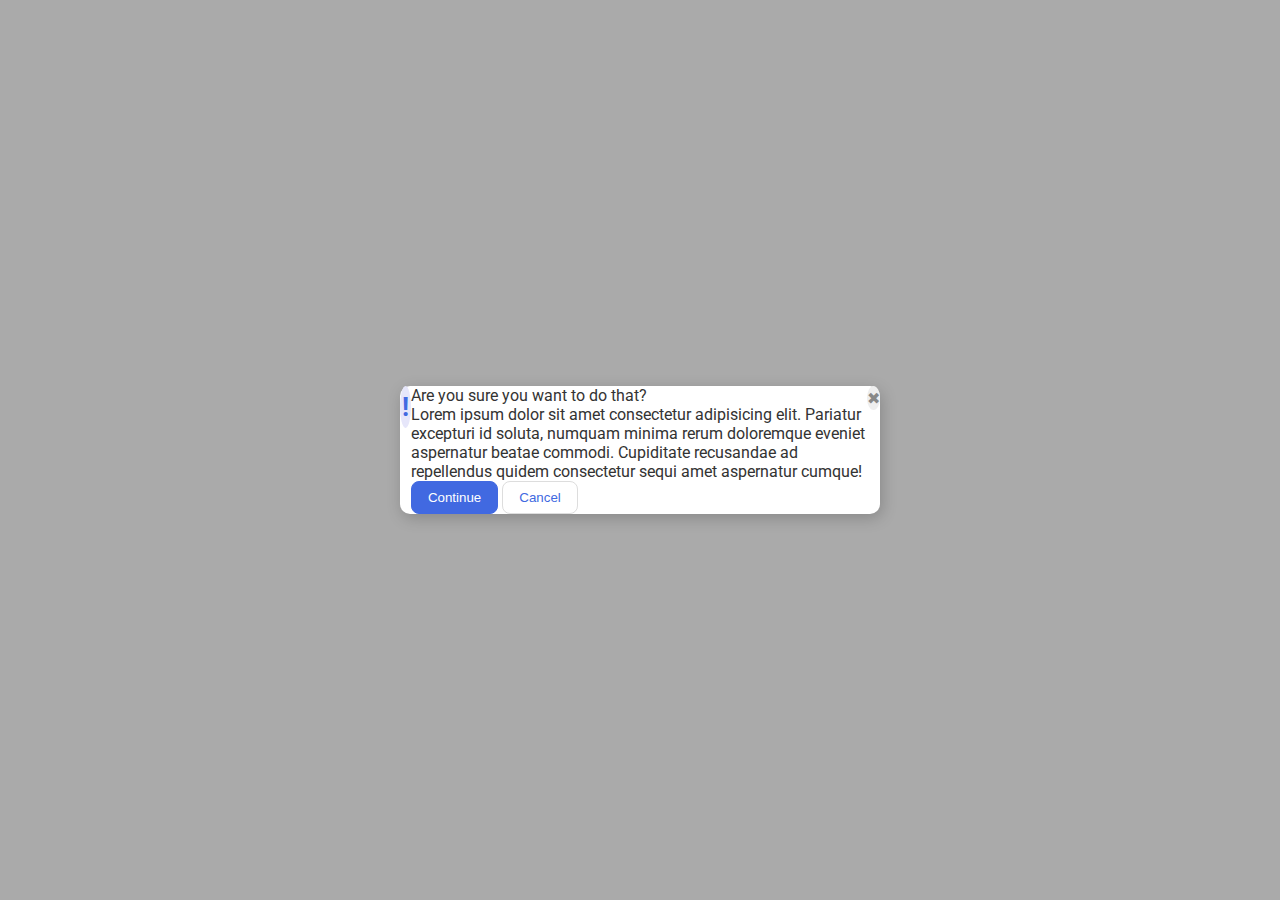
==== practice5/index.html @ 9f1c51b7 "create practice 5" ====
<!DOCTYPE html>
<html lang="en">
  <head>
    <meta charset="UTF-8">
    <meta http-equiv="X-UA-Compatible" content="IE=edge">
    <meta name="viewport" content="width=device-width, initial-scale=1.0">
    <link rel="stylesheet" href="style.css">
    <title>Modal</title>
  </head>
  <body>
    <div class="modal">
        <div class="icon">!</div>
        <div class="mid">
            <div class="header">Are you sure you want to do that?</div>
            <div class="text">Lorem ipsum dolor sit amet consectetur adipisicing elit. Pariatur excepturi id soluta, numquam minima rerum doloremque eveniet aspernatur beatae commodi. Cupiditate recusandae ad repellendus quidem consectetur sequi amet aspernatur cumque!</div>
            <button class="continue">Continue</button>
            <button class="cancel">Cancel</button></div> 
        <div class="close-button">✖</div>
    </div>
  </body>
</html>
---- practice5/style.css ----
@import url('https://fonts.googleapis.com/css2?family=Roboto:wght@400;700&display=swap');

html, body {
  height: 100%;
}

body {
  font-family: Roboto, sans-serif;
  margin: 0;
  background: #aaa;
  color: #333;
  /* I'll give you this one for free lol */
  display: flex;
  align-items: center;
  justify-content: center;
}

.modal {
  background: white;
  width: 480px;
  border-radius: 10px;
  box-shadow: 2px 4px 16px rgba(0,0,0,.2);
  display: flex;
}

.icon {
  color: royalblue;
  font-size: 26px;
  font-weight: 700;
  background: lavender;
  width: 42px;
  height: 42px;
  border-radius: 50%;
  display: flex;
  align-items: center;
  justify-content: center;
}

.close-button {
  background: #eee;
  border-radius: 50%;
  color: #888;
  font-weight: 400;
  font-size: 16px;
  height: 24px;
  width: 24px;
  display: flex;
  align-items: center;
  justify-content: center;
}

button {
  padding: 8px 16px;
  border-radius: 8px;
}

button.continue {
  background: royalblue;
  border: 1px solid royalblue;
  color: white;
}

button.cancel {
  background: white;
  border: 1px solid #ddd;
  color: royalblue;
}
.text{
    display: flex;

}
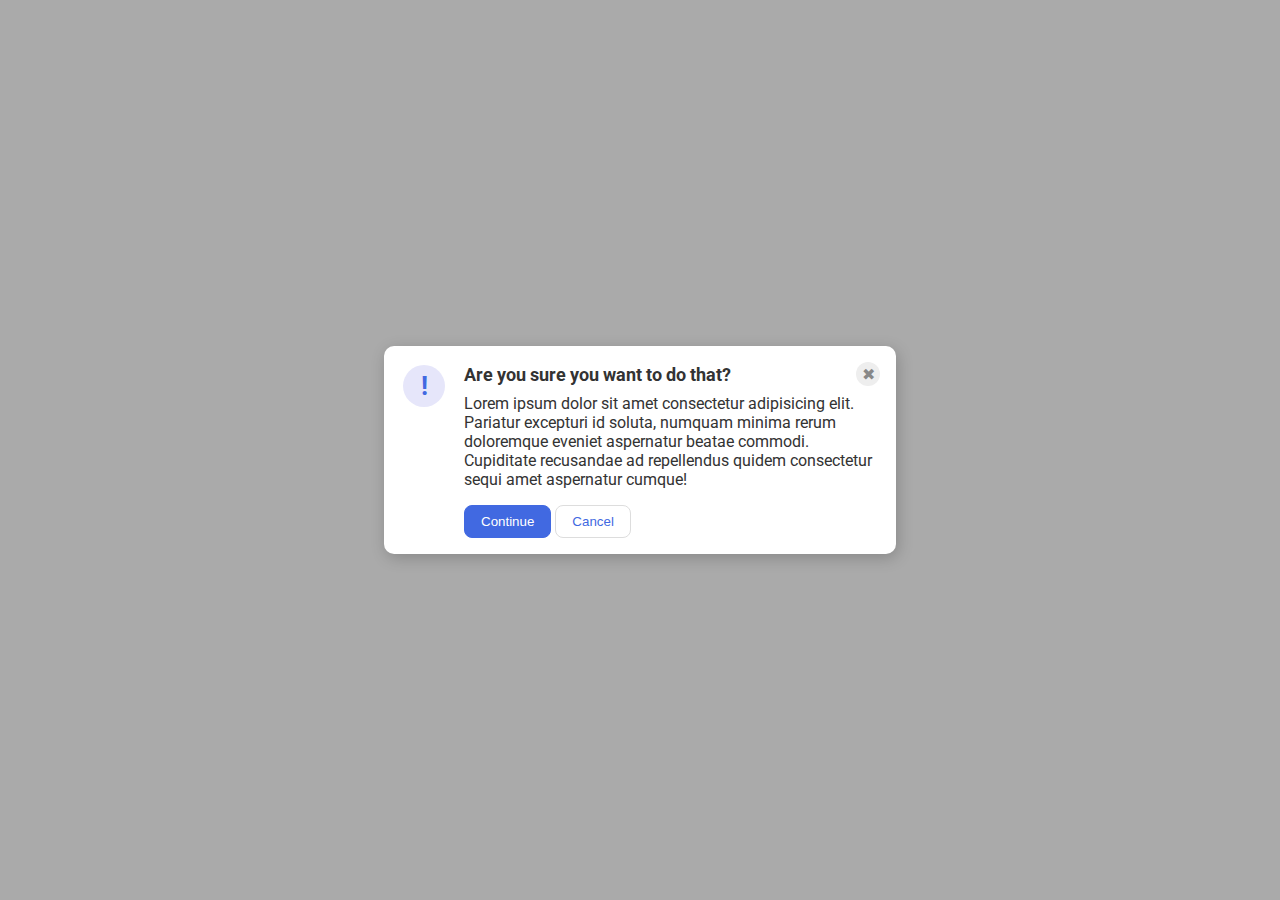
==== commit 25fe9e1f: "finish practice5" ====
--- a/practice5/index.html
+++ b/practice5/index.html
@@ -1,4 +1,3 @@
-
 <!DOCTYPE html>
 <html lang="en">
   <head>
@@ -10,13 +9,15 @@
   </head>
   <body>
     <div class="modal">
-        <div class="icon">!</div>
-        <div class="mid">
-            <div class="header">Are you sure you want to do that?</div>
-            <div class="text">Lorem ipsum dolor sit amet consectetur adipisicing elit. Pariatur excepturi id soluta, numquam minima rerum doloremque eveniet aspernatur beatae commodi. Cupiditate recusandae ad repellendus quidem consectetur sequi amet aspernatur cumque!</div>
-            <button class="continue">Continue</button>
-            <button class="cancel">Cancel</button></div> 
-        <div class="close-button">✖</div>
+      <div class="icon">!</div>
+      <div class="container">
+        <div class="header">Are you sure you want to do that?
+          <div class="close-button">✖</div>
+        </div>
+        <div class="text">Lorem ipsum dolor sit amet consectetur adipisicing elit. Pariatur excepturi id soluta, numquam minima rerum doloremque eveniet aspernatur beatae commodi. Cupiditate recusandae ad repellendus quidem consectetur sequi amet aspernatur cumque!</div>
+        <button class="continue">Continue</button>
+        <button class="cancel">Cancel</button>
+      </div>
     </div>
   </body>
 </html>--- a/practice5/style.css
+++ b/practice5/style.css
@@ -21,6 +21,8 @@
   border-radius: 10px;
   box-shadow: 2px 4px 16px rgba(0,0,0,.2);
   display: flex;
+  gap: 16px;
+  padding: 16px;
 }
 
 .icon {
@@ -34,6 +36,8 @@
   display: flex;
   align-items: center;
   justify-content: center;
+  margin: 3px;
+  flex-shrink: 0;
 }
 
 .close-button {
@@ -52,6 +56,7 @@
 button {
   padding: 8px 16px;
   border-radius: 8px;
+  
 }
 
 button.continue {
@@ -66,6 +71,14 @@
   color: royalblue;
 }
 .text{
-    display: flex;
+  margin-bottom: 16px;
+}
 
+.header{
+  display: flex;
+  align-items: center;
+  justify-content: space-between;
+  font-size: 18px;  
+  font-weight: 700;
+  margin-bottom: 8px;
 }